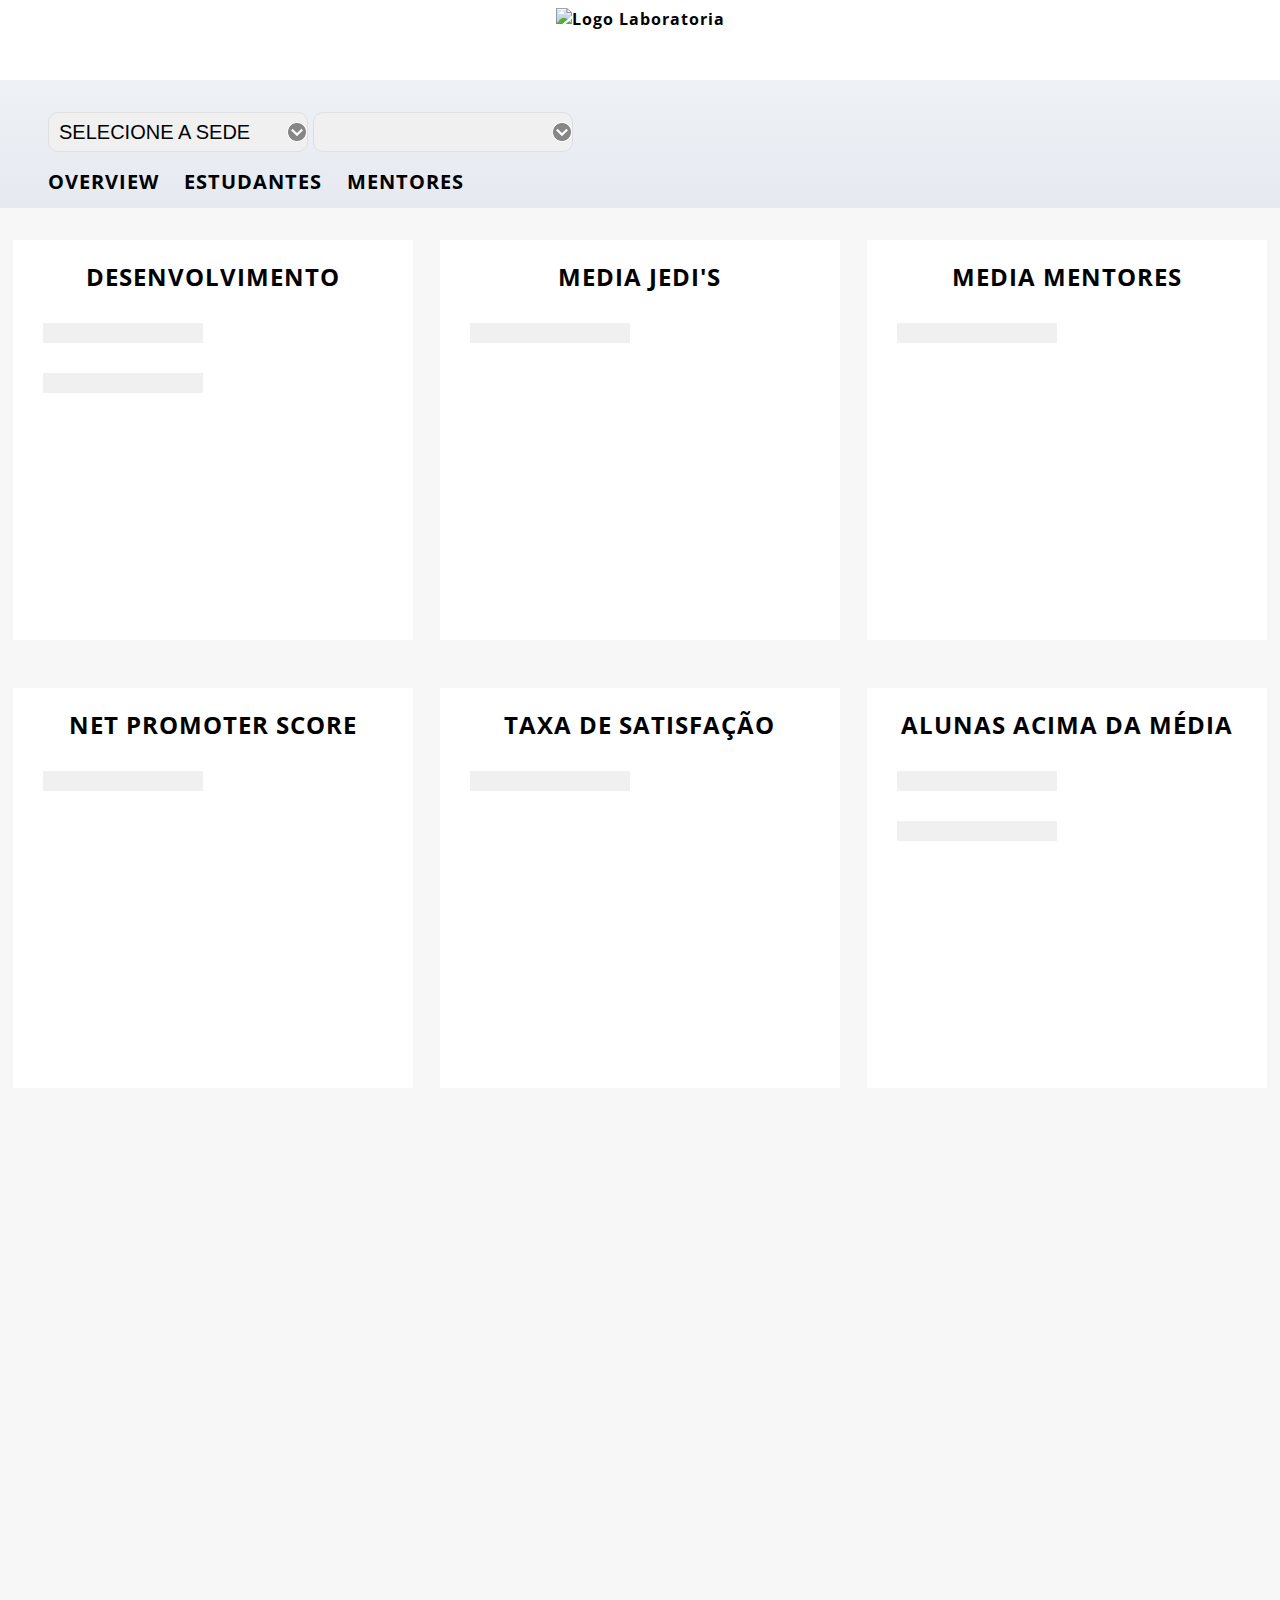
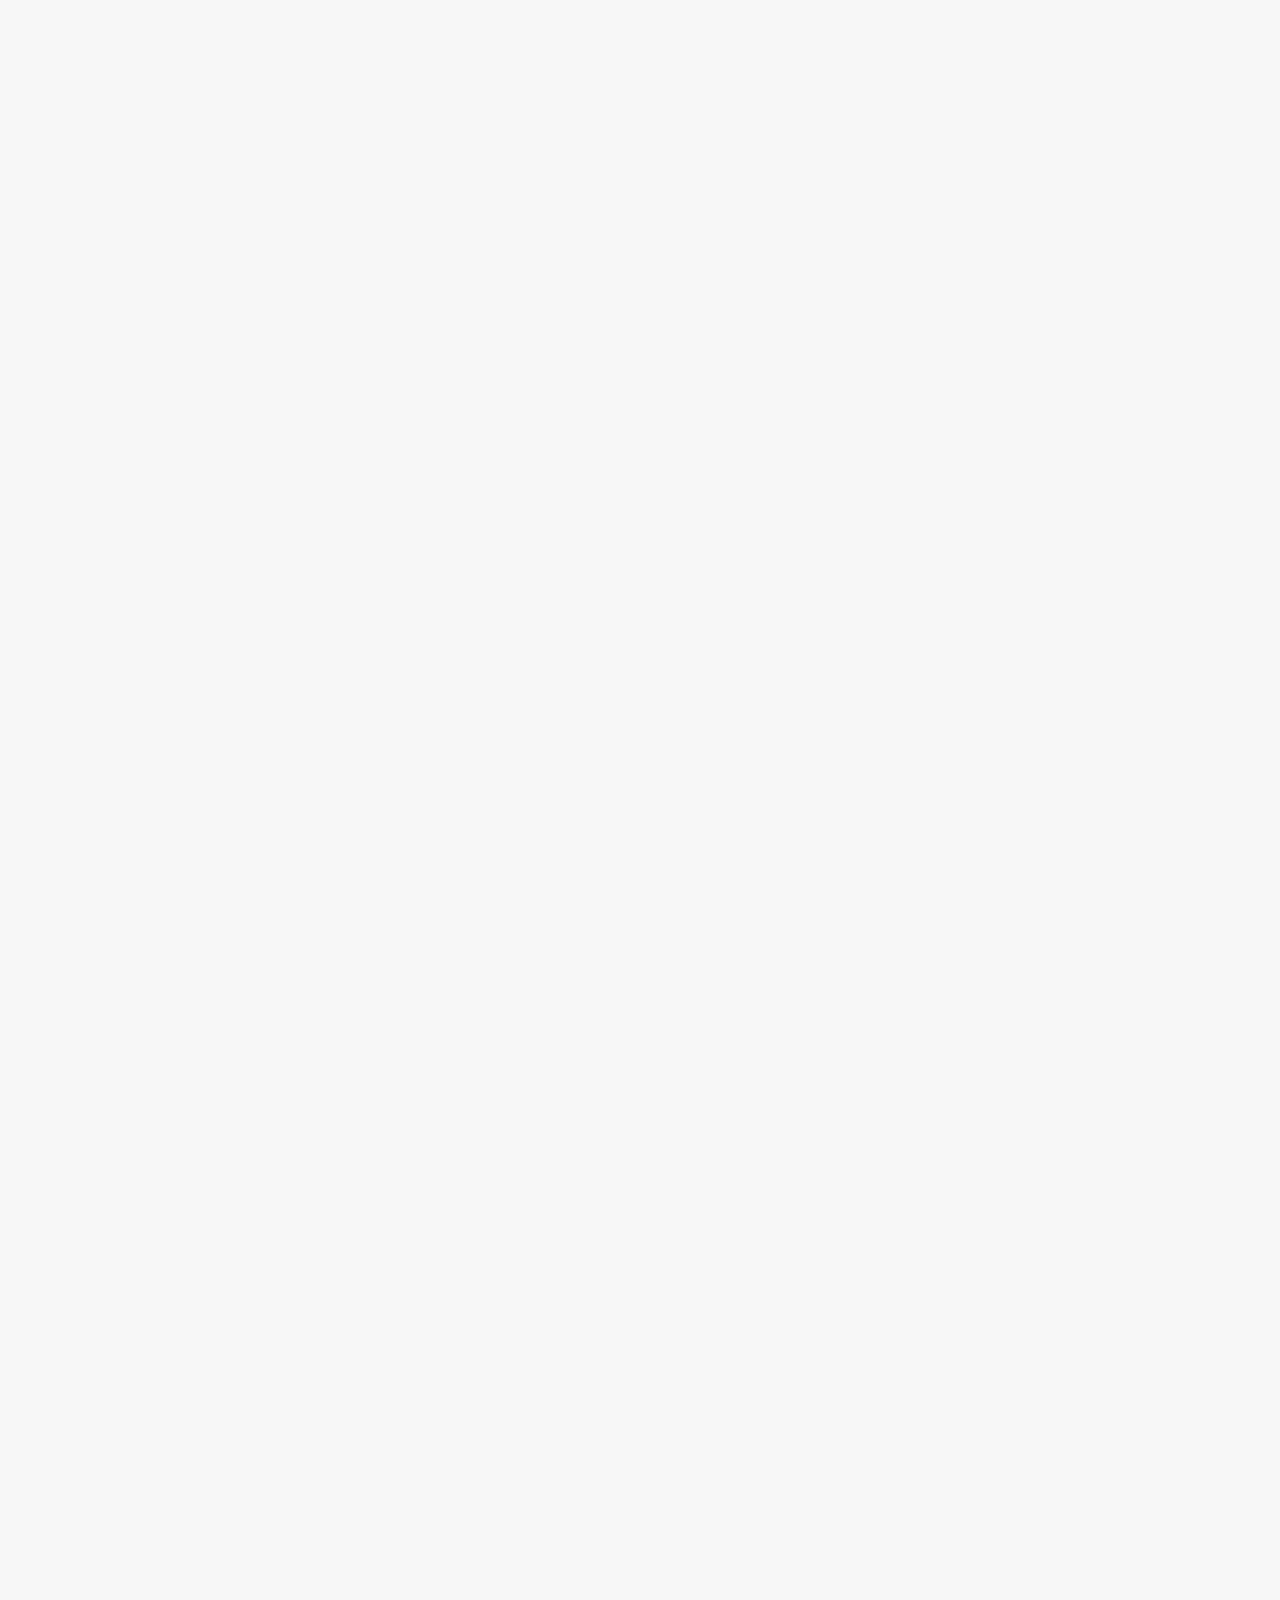
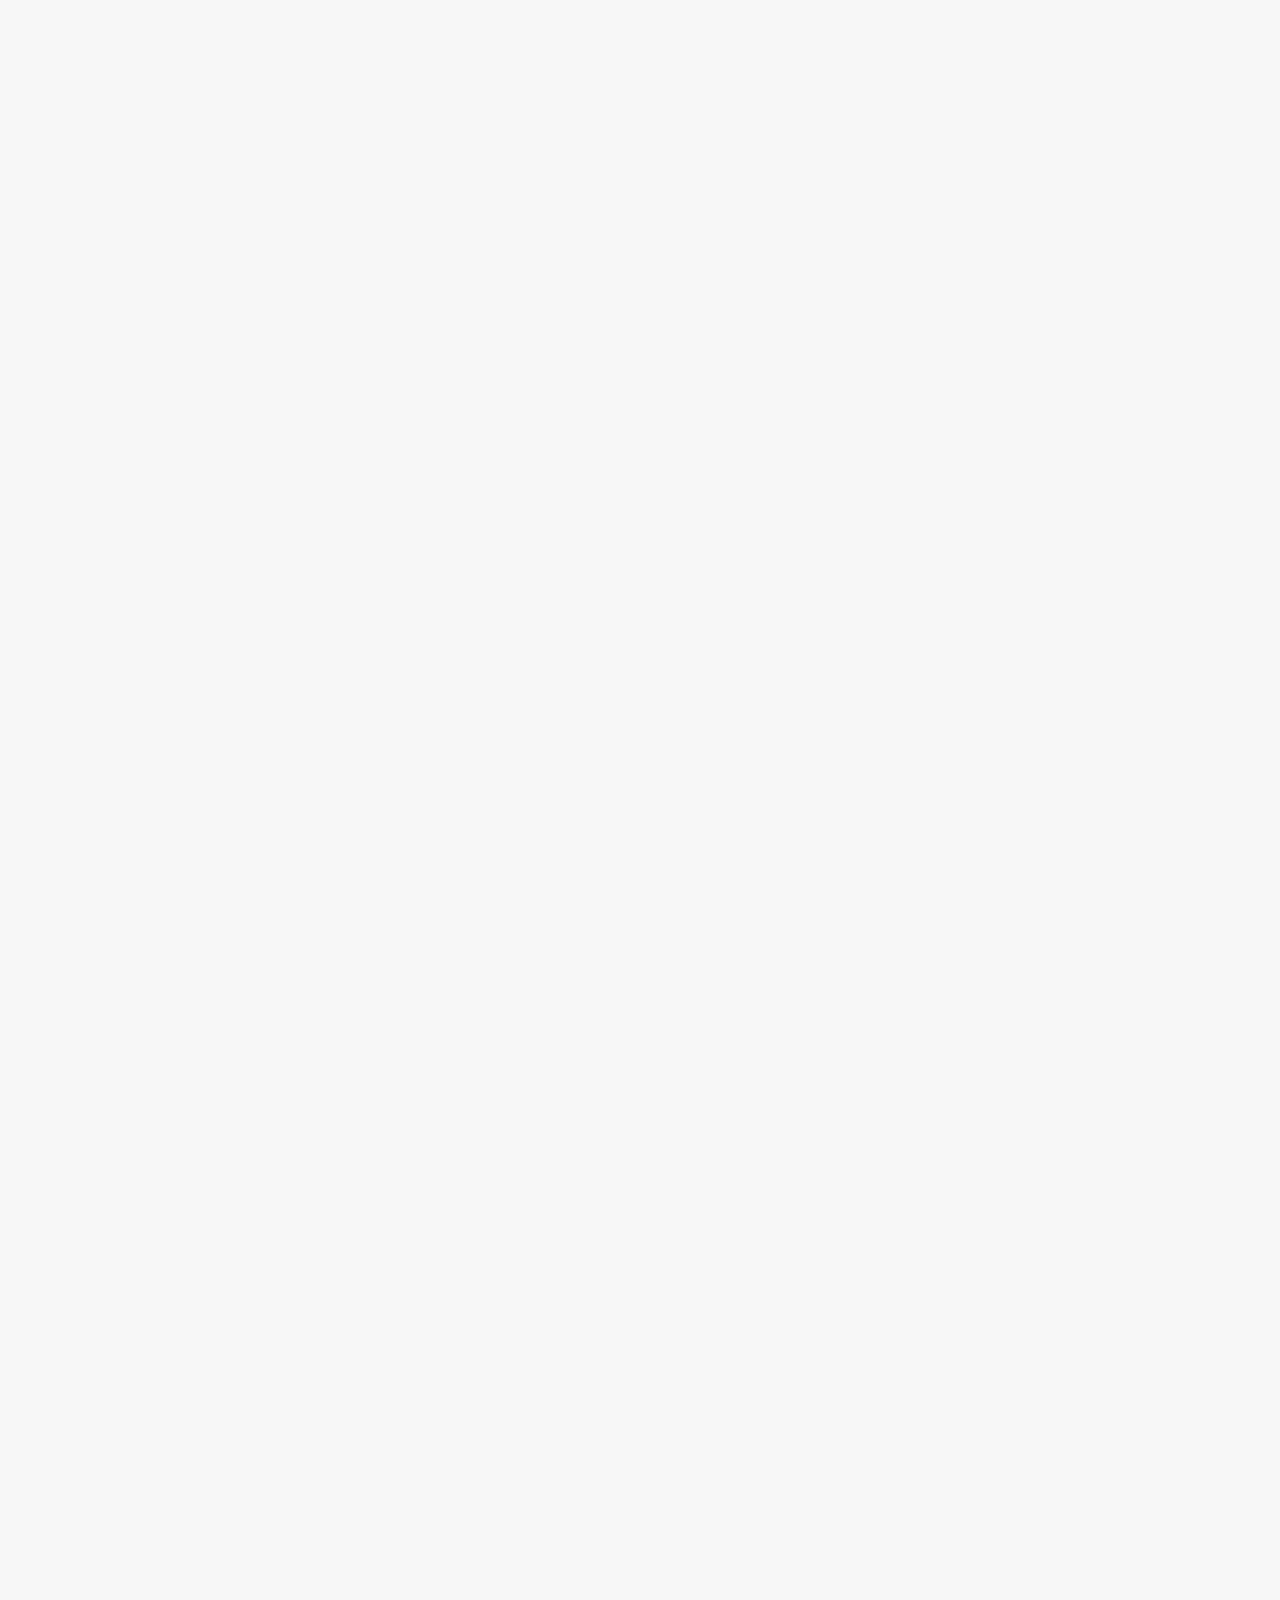
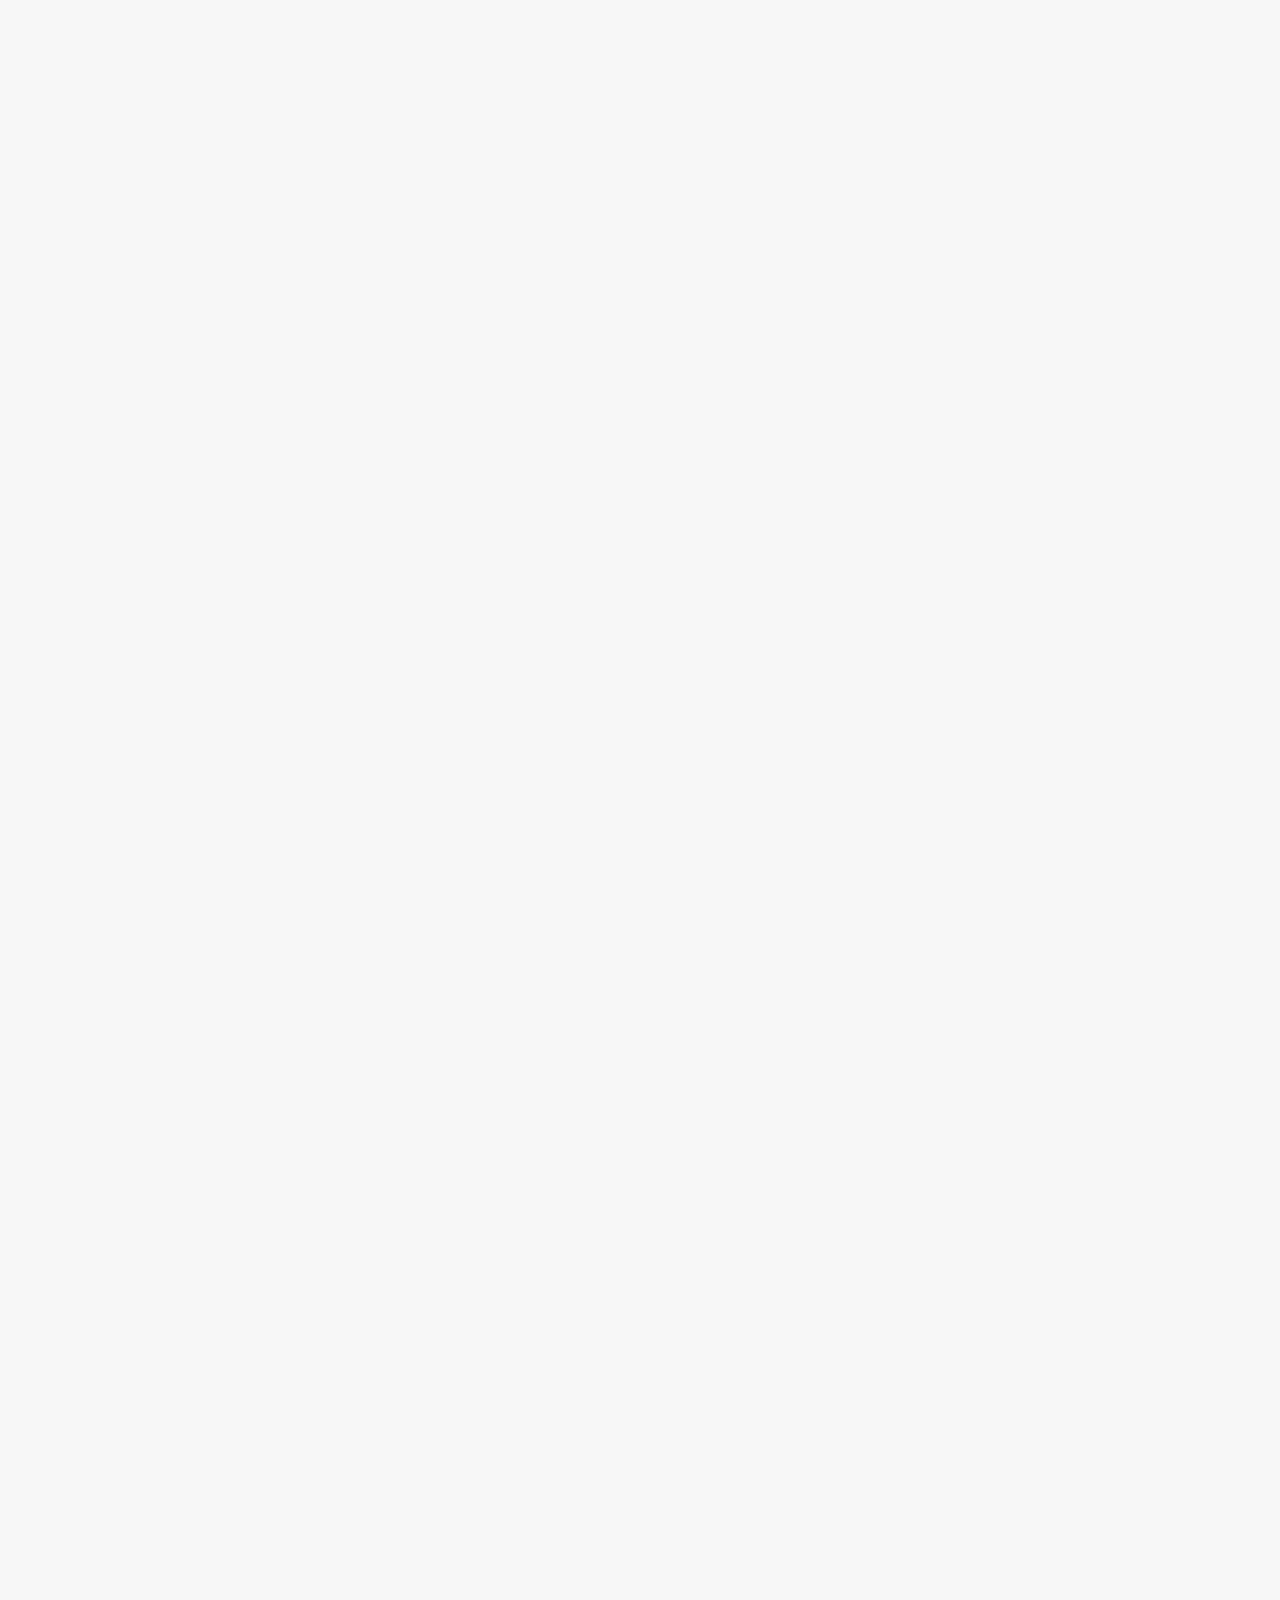
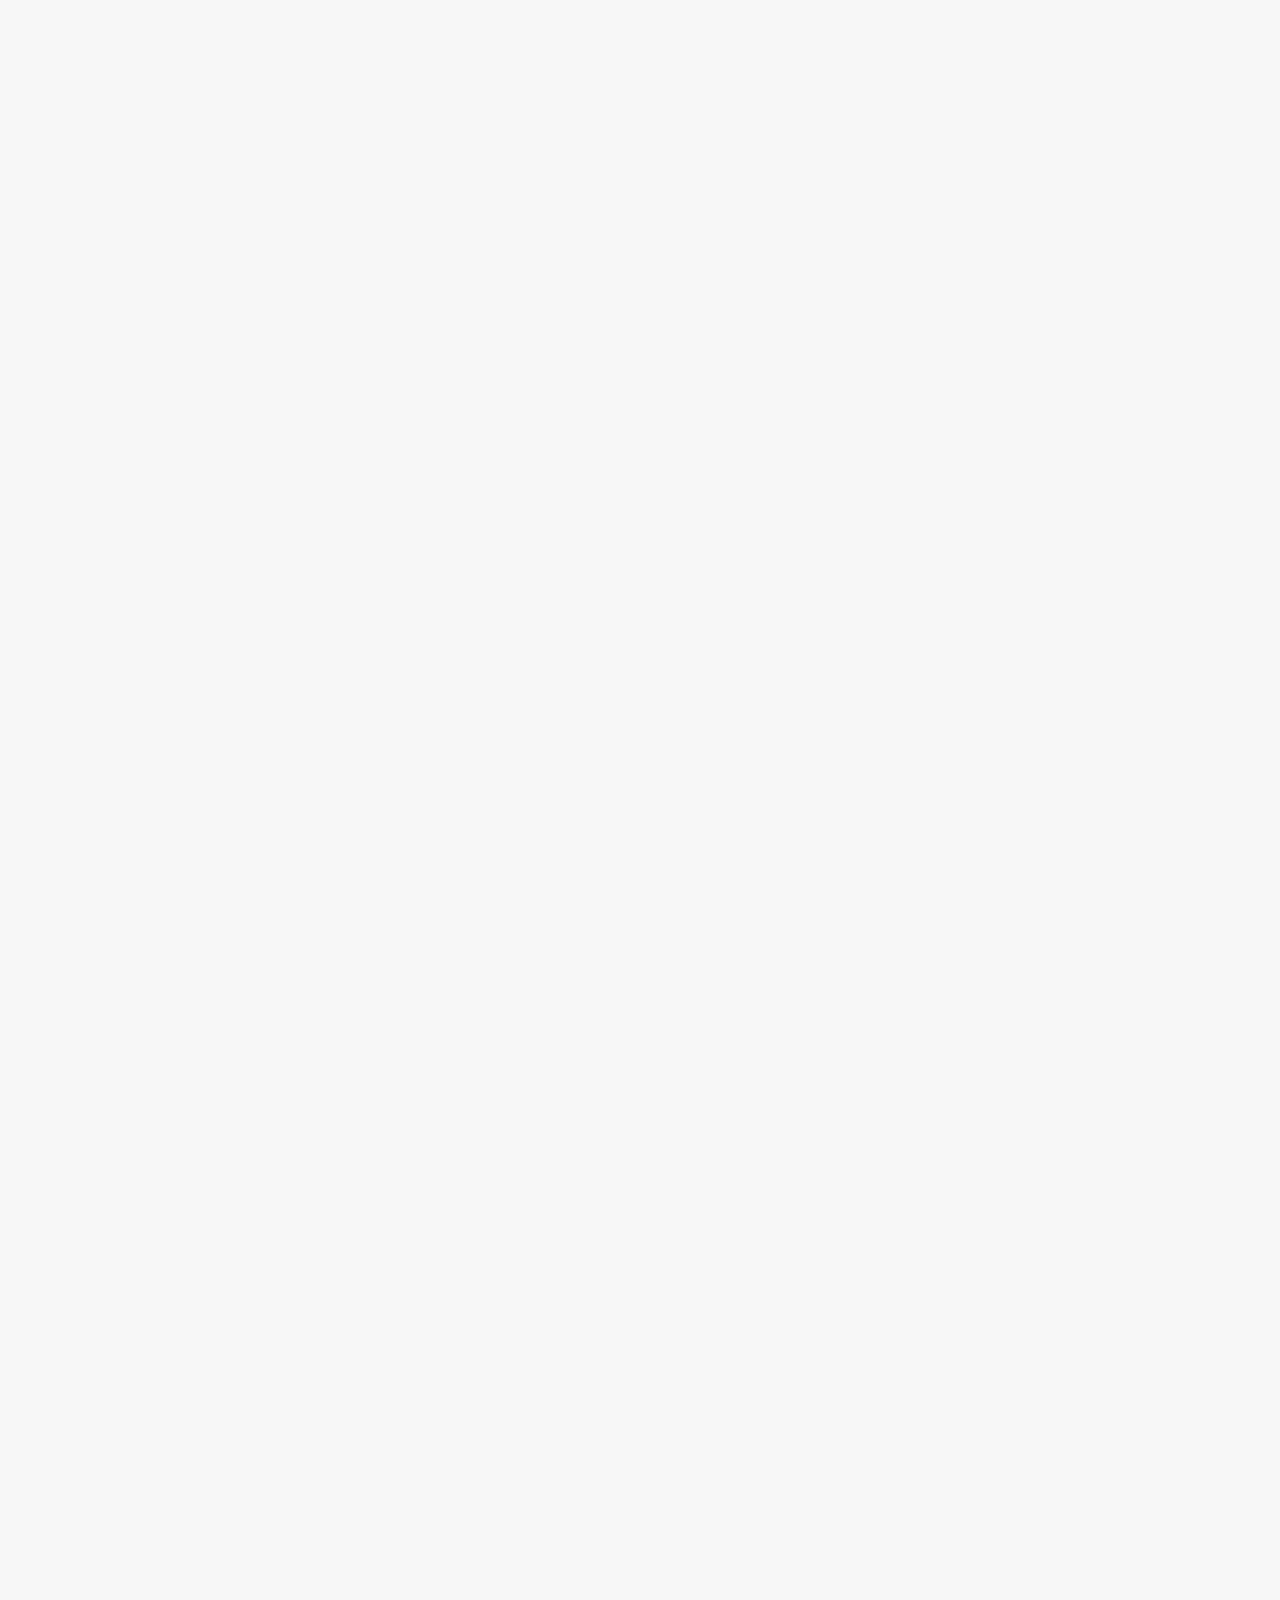
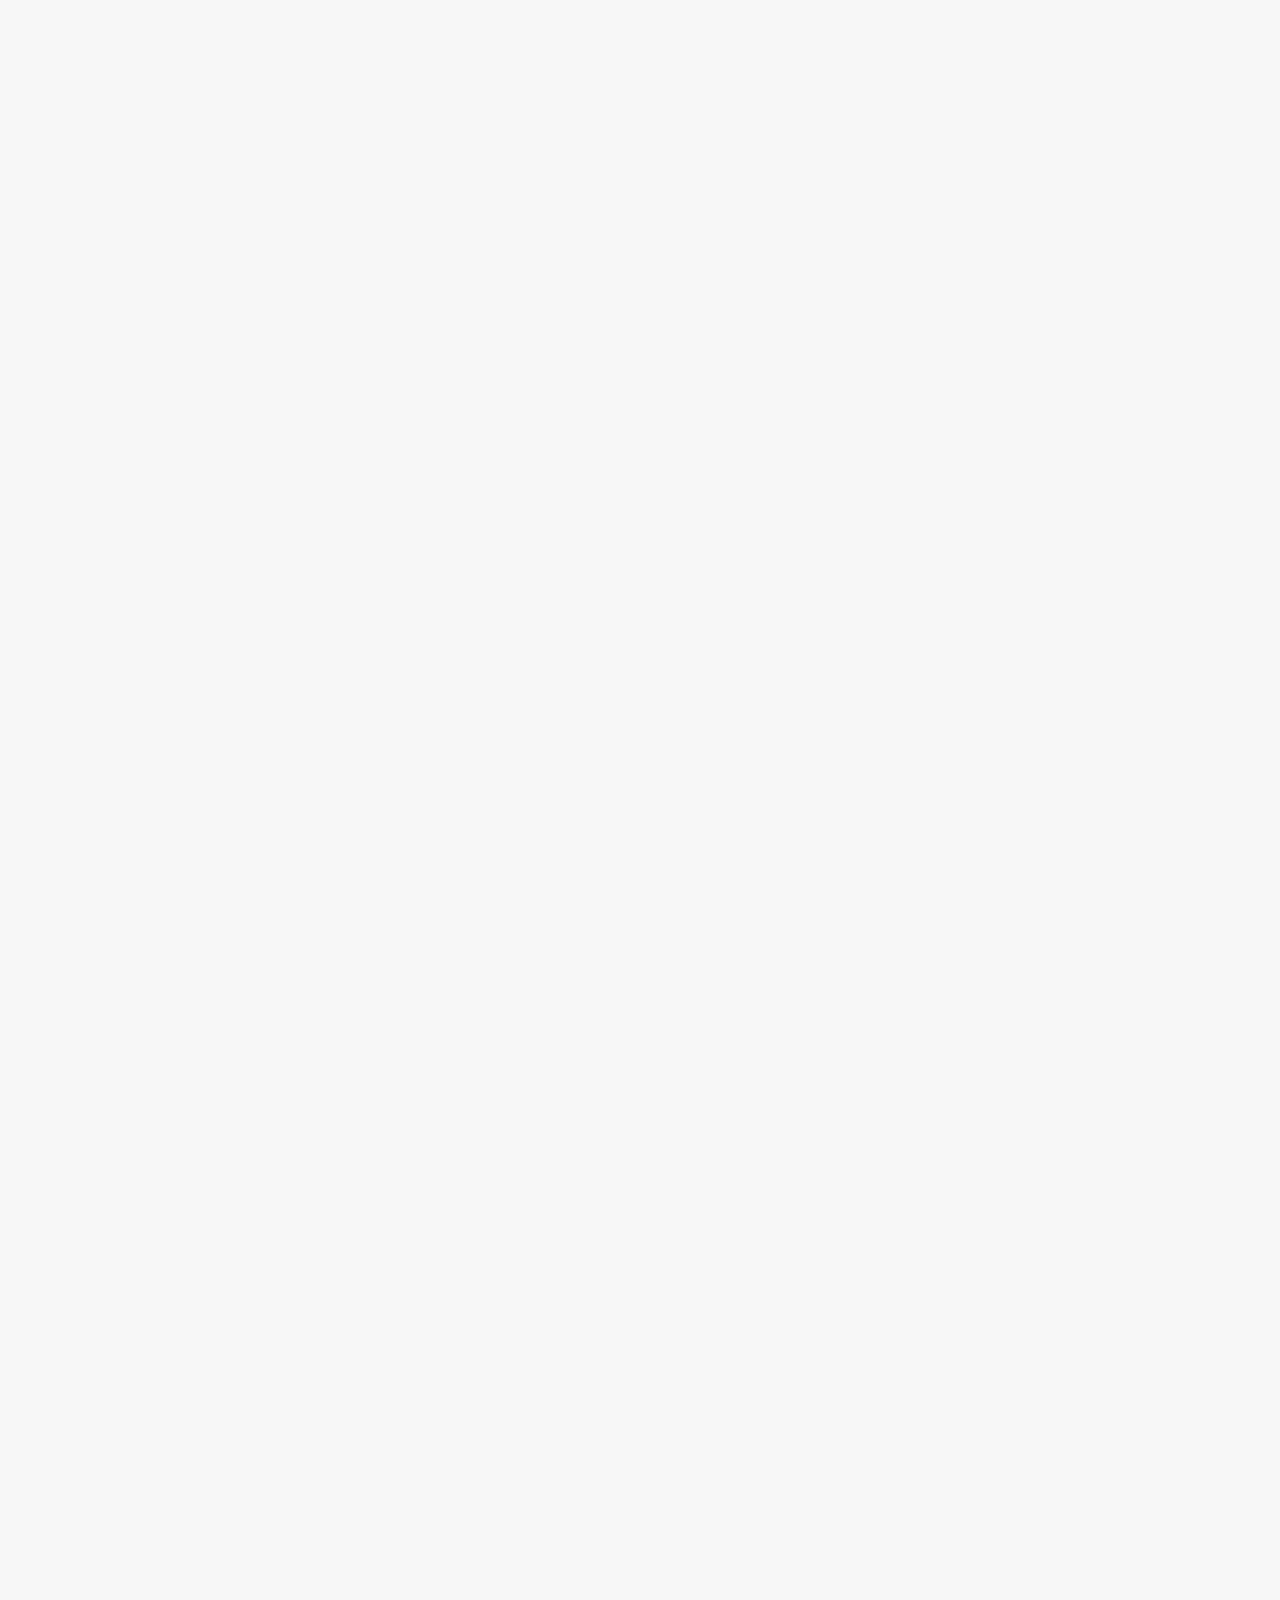
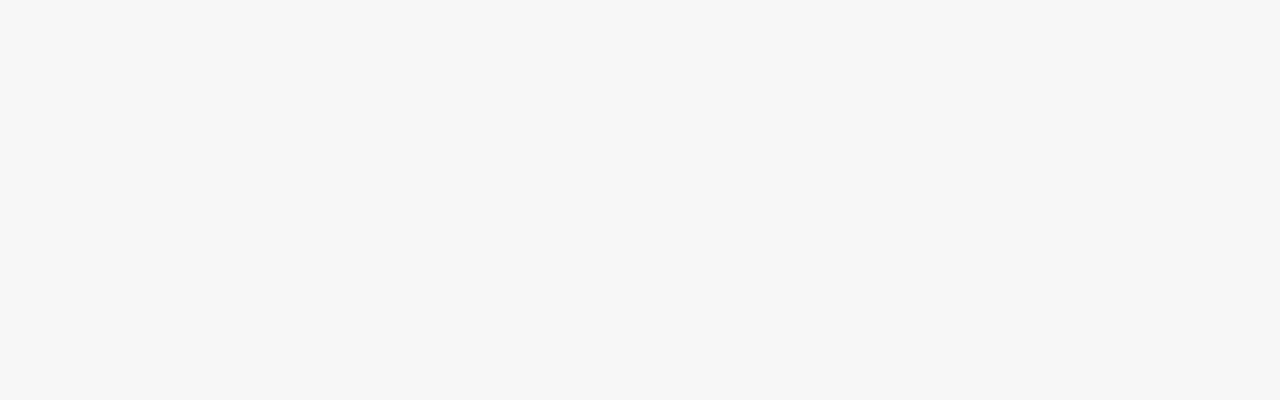
==== index.html @ a68b3c76 "Css modificado e JS com funções atualizadas" ====
<!DOCTYPE html>
<html>
  <head>
    <meta charset='utf-8'>
    <link rel='stylesheet' href='css/main.css'>
    <link href="https://fonts.googleapis.com/css?family=Open+Sans:400,700,800" rel="stylesheet">   
    <title>Data Dashboard</title>
  </head>
  <body>
    <header> 
      <img id ='logo-laboratoria' src="assets/images/logo-laboratoria.svg" alt="Logo Laboratoria">
  </header>
  <nav>      
  <select id="drop-menu" onchange="openDropMenu('drop-menu','drop-menu-2')">                
      <option value="none" selected>SELECIONE A SEDE</option>
      <option value="AQP">AREQUIPA</option>
      <option value="CDMX">CIDADE DO MÉXICO</option>
      <option value="LIM">LIMA</option>
      <option value="SCL">SANTIAGO DO CHILE</option>               
  </select>
  <select id="drop-menu-2"></select>
  <ul>
      <li>
          <a href="#">OVERVIEW</a>
      </li>
      <li>
          <a href="#">ESTUDANTES</a>
      </li>
      <li>
          <a href="#">MENTORES</a>
      </li>
  </ul>
</nav>

<section>
  <div id='medias'>
      <div class='overview'>
          <h2>DESENVOLVIMENTO</h2>
          <p id='enrolment'></p>
          <p id= 'drop-out' ></p>
      </div>
      <div class='overview'>
          <h2>MEDIA JEDI'S</h2>
          <p id='jedi-media'></p>
      </div>
      <div class='overview'>
          <h2>MEDIA MENTORES</h2>
          <p id ='mentors-media'></p>
      </div>
  </div>
  <!-- <div>
      <select id="drop-menu-3"></select>
  </div> -->
  <div id='medias'>
    <div class='overview'>
        <h2>NET PROMOTER SCORE</h2>
        <p id='nps'></p>
    </div>
    <div class='overview'>
        <h2>TAXA DE SATISFAÇÃO</h2>
        <p id='supera'></p>
    </div>
    <div class='overview'>
        <h2>ALUNAS ACIMA DA MÉDIA</h2>
        <p id ='above-grade'></p>
        <p id ='above-grade-percentual'></p>
    </div>
</div>
</section>
  
		
		<script src='./js/data.js'></script>
		<!-- Aquí va tus archivos JS -->
    <script src='./js/app.js'></script>
  </body>
</html>
---- css/main.css ----
body {
    margin: 0;
    font-family: 'Open Sans', sans-serif;;
    font-weight: 700;
    letter-spacing: 1px;
    background-color: #f7f7f7;
    height: 10000px;

}
body * {
    box-sizing: border-box;
}

header {
    display: flex;
    justify-content: center;
    position: fixed;
    height: 5em;
    width: 100%;
    padding-top: 0.5em;
    background-color: #fff;
    z-index: 1;
}

nav { 
    top: 5em;
    height: 8em;
    padding: 2em 0em 1em 3em;
    
    position: fixed;
    background-image: linear-gradient(to top, #e6e9f0 0%, #eef1f5 100%);
    
    width: 100%;
    z-index: 1;
}


 nav ul{
    margin: 0;
    padding: 1em 0px 0px 0px;   
 }

nav ul li {
    display: inline-block;
    list-style: none;
    font-size: 20px;
    padding-right: 1em;    
}

nav ul li a{
    text-decoration: none;
    color: #000;
    display: block;
}

nav ul li a:hover{
    border-bottom: 4px solid #ffe521;
}

select {
    background-color: transparent;
    border: none;
    height: 2em;
    overflow: hidden;
    font-size: 20px;
    border-radius: 10px;
    border: 1px solid #dfdfdf;
    background: url(../assets/images/arrow.png) no-repeat right #f0f0f0;
    background-size: 20px 20px;
    -webkit-appearance: none;
    -moz-appearance: none;
    padding-left: 10px;
    width: 13em;
}

select option:hover{
    background: #ffe521;
}

#medias{
    position: relative;
    top: 15em;
    display: flex;
    justify-content: space-around;
}

.overview {
    background-color: #fff;
    height: 400px;
    width: 400px;
    margin-bottom: 3em;
}

.overview h2{
    text-align: center;
}


.overview p{
    background-color: #f0f0f0;
    width: 160px;
    height: auto;
    text-align: center;
    padding: 10px;
    margin: 30px;

}

#drop-menu-3{
    position: relative;
    top: 500px;
}
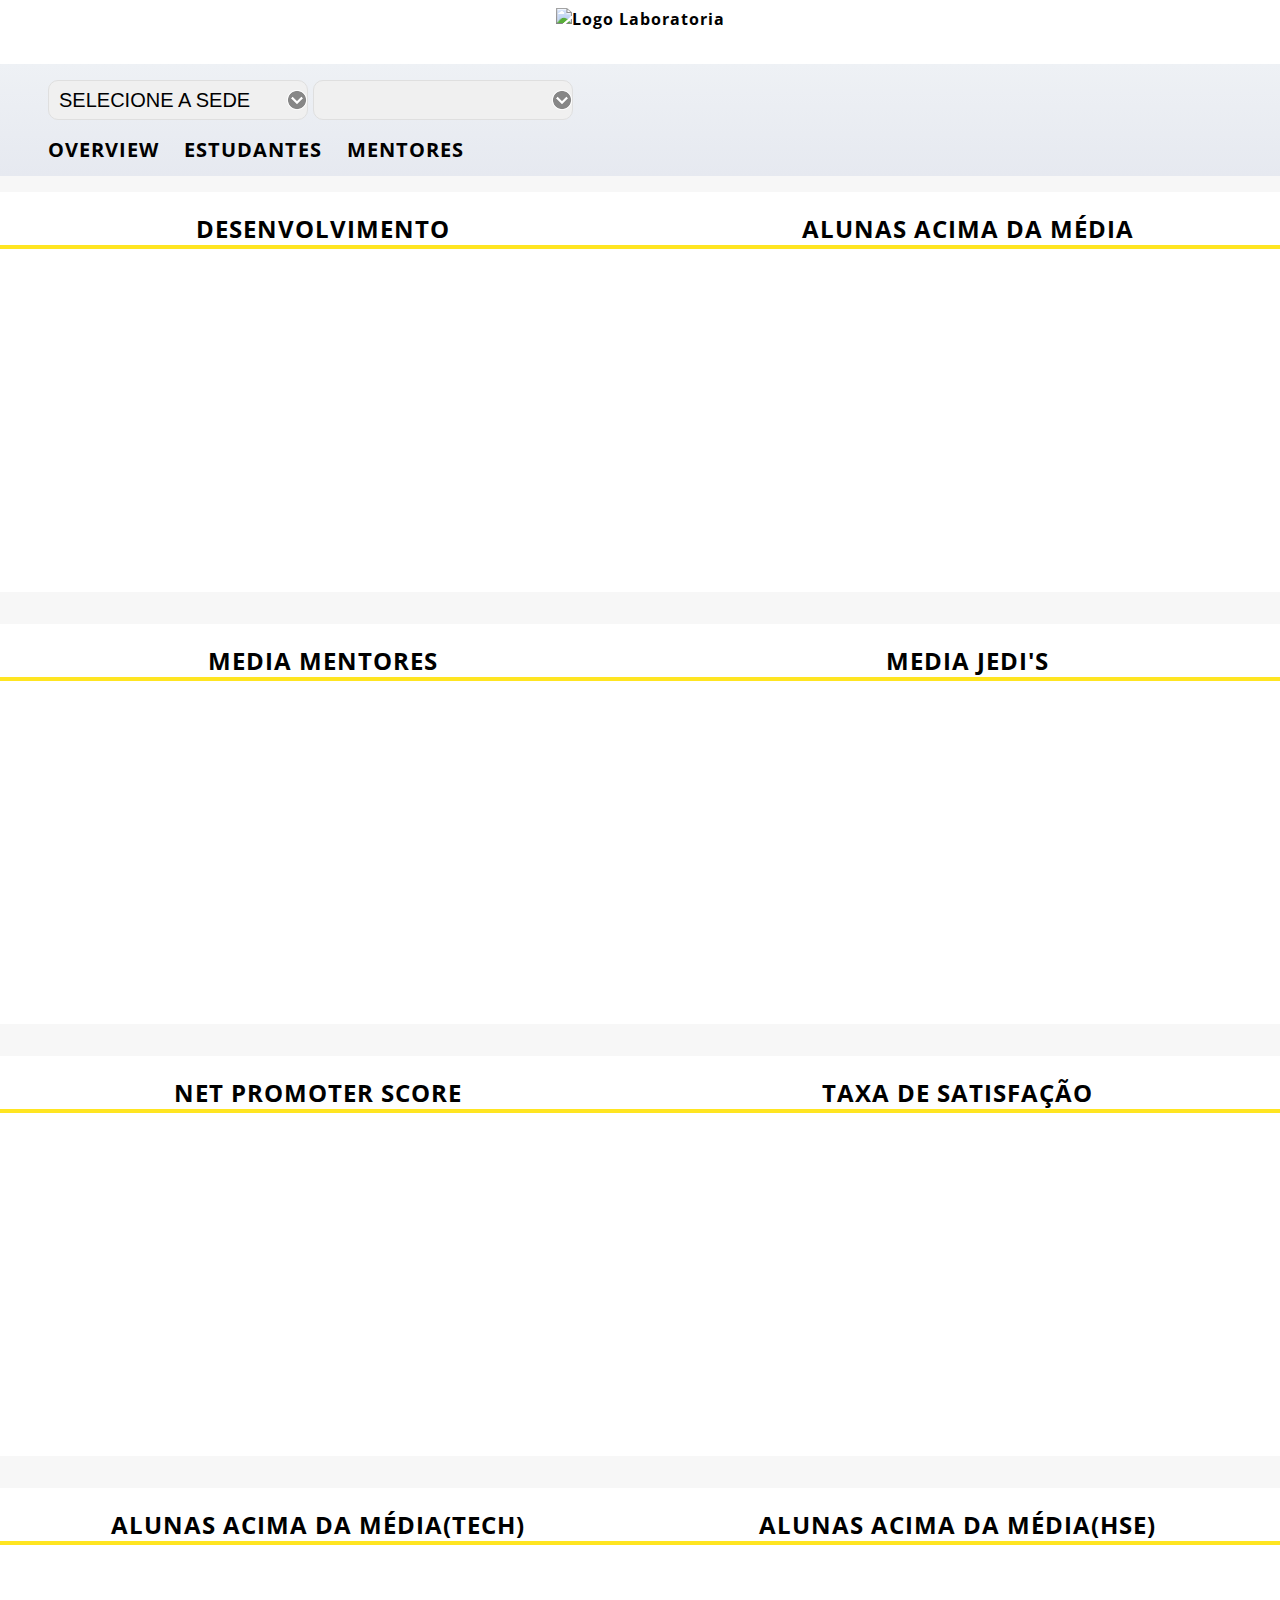
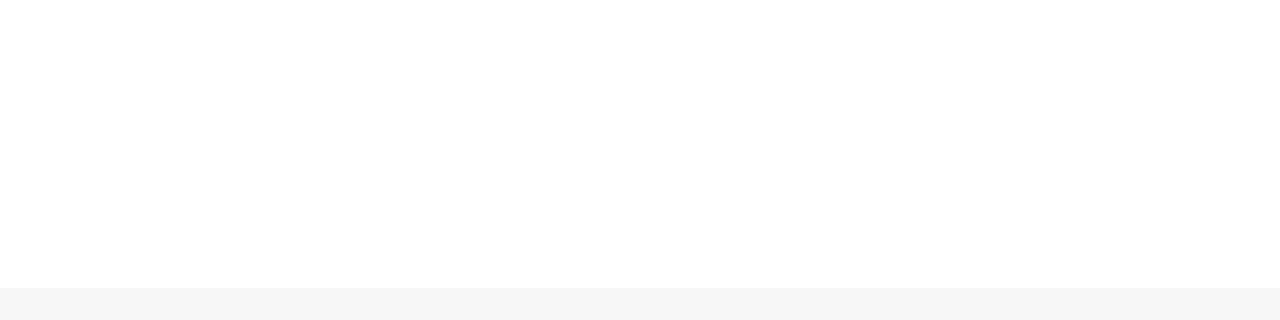
==== commit fd2134bd: "CSS Atualizado e Gráficos" ====
--- a/index.html
+++ b/index.html
@@ -9,68 +9,110 @@
   <body>
     <header> 
       <img id ='logo-laboratoria' src="assets/images/logo-laboratoria.svg" alt="Logo Laboratoria">
-  </header>
-  <nav>      
-  <select id="drop-menu" onchange="openDropMenu('drop-menu','drop-menu-2')">                
-      <option value="none" selected>SELECIONE A SEDE</option>
-      <option value="AQP">AREQUIPA</option>
-      <option value="CDMX">CIDADE DO MÉXICO</option>
-      <option value="LIM">LIMA</option>
-      <option value="SCL">SANTIAGO DO CHILE</option>               
-  </select>
-  <select id="drop-menu-2"></select>
-  <ul>
-      <li>
-          <a href="#">OVERVIEW</a>
-      </li>
-      <li>
-          <a href="#">ESTUDANTES</a>
-      </li>
-      <li>
-          <a href="#">MENTORES</a>
-      </li>
-  </ul>
-</nav>
-
-<section>
-  <div id='medias'>
-      <div class='overview'>
+    </header>
+    <nav>      
+      <select id="drop-menu" onchange="openDropMenu('drop-menu','drop-menu-2')">                
+        <option value="none" selected>SELECIONE A SEDE</option>
+        <option value="AQP">AREQUIPA</option>
+        <option value="CDMX">CIDADE DO MÉXICO</option>
+        <option value="LIM">LIMA</option>
+        <option value="SCL">SANTIAGO DO CHILE</option>               
+      </select>
+      <select id="drop-menu-2"></select>
+      <ul>
+        <li>
+          <a href="index.html">OVERVIEW</a>
+        </li>
+        <li>
+          <a href="estudantes.html">ESTUDANTES</a>
+        </li>
+        <li>
+          <a href="mentores.html">MENTORES</a>
+        </li>
+      </ul>
+    </nav>
+    <section>
+      <div id='medias'>
+        <div class='overview'>
           <h2>DESENVOLVIMENTO</h2>
-          <p id='enrolment'></p>
-          <p id= 'drop-out' ></p>
+          <div class='overview-2'>
+            <div>
+              <p id='enrolment'></p>
+              <p id= 'drop-out' ></p> 
+            </div>  
+            <div id="container" class='graphics'></div>
+          </div>          
+        </div>
+        <div class='overview'>
+          <h2>ALUNAS ACIMA DA MÉDIA</h2>
+          <div class='overview-2'>
+            <div>
+              <p id ='above-grade'></p>
+              <p id ='above-grade-percentual'></p>
+            </div>
+            <div id="container-2" class='graphics'></div>
+          </div>
+        </div>      
       </div>
-      <div class='overview'>
+      <div id='medias'>
+        <div class='overview'>
+          <h2>MEDIA MENTORES</h2>
+          <div class='overview-2'>
+            <div>
+              <p id ='mentors-media'></p>
+            </div>
+            <div id="container-3" class="graphics"></div>
+          </div>  
+        </div>
+        <div class='overview'>
           <h2>MEDIA JEDI'S</h2>
-          <p id='jedi-media'></p>
+          <div class='overview-2'>
+            <div>
+              <p id='jedi-media'></p>              
+            </div>
+            <div id="container-4" class="graphics"></div>
+          </div>          
+        </div>
       </div>
-      <div class='overview'>
-          <h2>MEDIA MENTORES</h2>
-          <p id ='mentors-media'></p>
+      <!-- <div>
+          <select id="drop-menu-3"></select>
+      </div> -->
+      <div id='medias'>
+        <div class='overview'>
+          <h2>NET PROMOTER SCORE</h2>
+          <p id='nps'></p>
+        </div>
+        <div class='overview'>
+          <h2>TAXA DE SATISFAÇÃO</h2>
+          <div class='overview-2'>
+            <div>
+              <p id='supera'></p>
+            </div>
+             <div id="container-5" class="graphics"></div>
+          </div>         
+        </div>    
       </div>
-  </div>
-  <!-- <div>
-      <select id="drop-menu-3"></select>
-  </div> -->
-  <div id='medias'>
-    <div class='overview'>
-        <h2>NET PROMOTER SCORE</h2>
-        <p id='nps'></p>
-    </div>
-    <div class='overview'>
-        <h2>TAXA DE SATISFAÇÃO</h2>
-        <p id='supera'></p>
-    </div>
-    <div class='overview'>
-        <h2>ALUNAS ACIMA DA MÉDIA</h2>
-        <p id ='above-grade'></p>
-        <p id ='above-grade-percentual'></p>
-    </div>
-</div>
-</section>
-  
-		
+      <div id='medias'>
+          <div class='overview'>
+            <h2>ALUNAS ACIMA DA MÉDIA(TECH)</h2>
+            <p id='above-tech'></p>
+          </div>
+          <div class='overview'>
+            <h2>ALUNAS ACIMA DA MÉDIA(HSE)</h2>
+            <div class='overview-2'>
+              <div>
+                <p id='above-hse'></p>
+              </div>
+               <div class="graphics"></div>
+            </div>         
+          </div>    
+        </div>
+    </section>
 		<script src='./js/data.js'></script>
-		<!-- Aquí va tus archivos JS -->
     <script src='./js/app.js'></script>
+    <script src="https://code.jquery.com/jquery-3.1.1.min.js"></script>
+    <script src="https://code.highcharts.com/highcharts.js"></script>
+    <script src="https://code.highcharts.com/modules/exporting.js"></script>
+    <script src="https://code.highcharts.com/modules/export-data.js"></script>
   </body>
 </html>
--- a/css/main.css
+++ b/css/main.css
@@ -4,7 +4,8 @@
     font-weight: 700;
     letter-spacing: 1px;
     background-color: #f7f7f7;
-    height: 10000px;
+    /* background-color: #f5e469; */
+    height: auto;
 
 }
 body * {
@@ -15,17 +16,19 @@
     display: flex;
     justify-content: center;
     position: fixed;
-    height: 5em;
+    height: 4em;
     width: 100%;
     padding-top: 0.5em;
     background-color: #fff;
+    /* background-color: #ffe521; */
     z-index: 1;
+
 }
 
 nav { 
-    top: 5em;
-    height: 8em;
-    padding: 2em 0em 1em 3em;
+    top: 4em;
+    height: 7em;
+    padding: 1em 0em 1em 3em;
     
     position: fixed;
     background-image: linear-gradient(to top, #e6e9f0 0%, #eef1f5 100%);
@@ -71,6 +74,7 @@
     -moz-appearance: none;
     padding-left: 10px;
     width: 13em;
+    outline: none;
 }
 
 select option:hover{
@@ -79,7 +83,7 @@
 
 #medias{
     position: relative;
-    top: 15em;
+    top: 12em;
     display: flex;
     justify-content: space-around;
 }
@@ -87,17 +91,18 @@
 .overview {
     background-color: #fff;
     height: 400px;
-    width: 400px;
-    margin-bottom: 3em;
+    width: 645px;
+    margin-bottom: 2em;
 }
 
 .overview h2{
     text-align: center;
+    border-bottom: 4px solid #ffe521;
 }
 
 
 .overview p{
-    background-color: #f0f0f0;
+    /* background-color: #f0f0f0; */
     width: 160px;
     height: auto;
     text-align: center;
@@ -109,4 +114,27 @@
 #drop-menu-3{
     position: relative;
     top: 500px;
-}+}
+
+.graphics {
+    width: 430px;
+    height: 300px; 
+    margin: 0 auto;
+  }
+
+  .overview-2 {
+      display: flex;
+
+  }
+
+  #mentors-profile{
+      display: flex;
+      justify-content: space-around;
+      position: relative;
+      top: 15em;
+  }
+
+  #mentors-profile img {
+      height: 300px;
+      border-bottom: 5px solid #ffe521;
+  }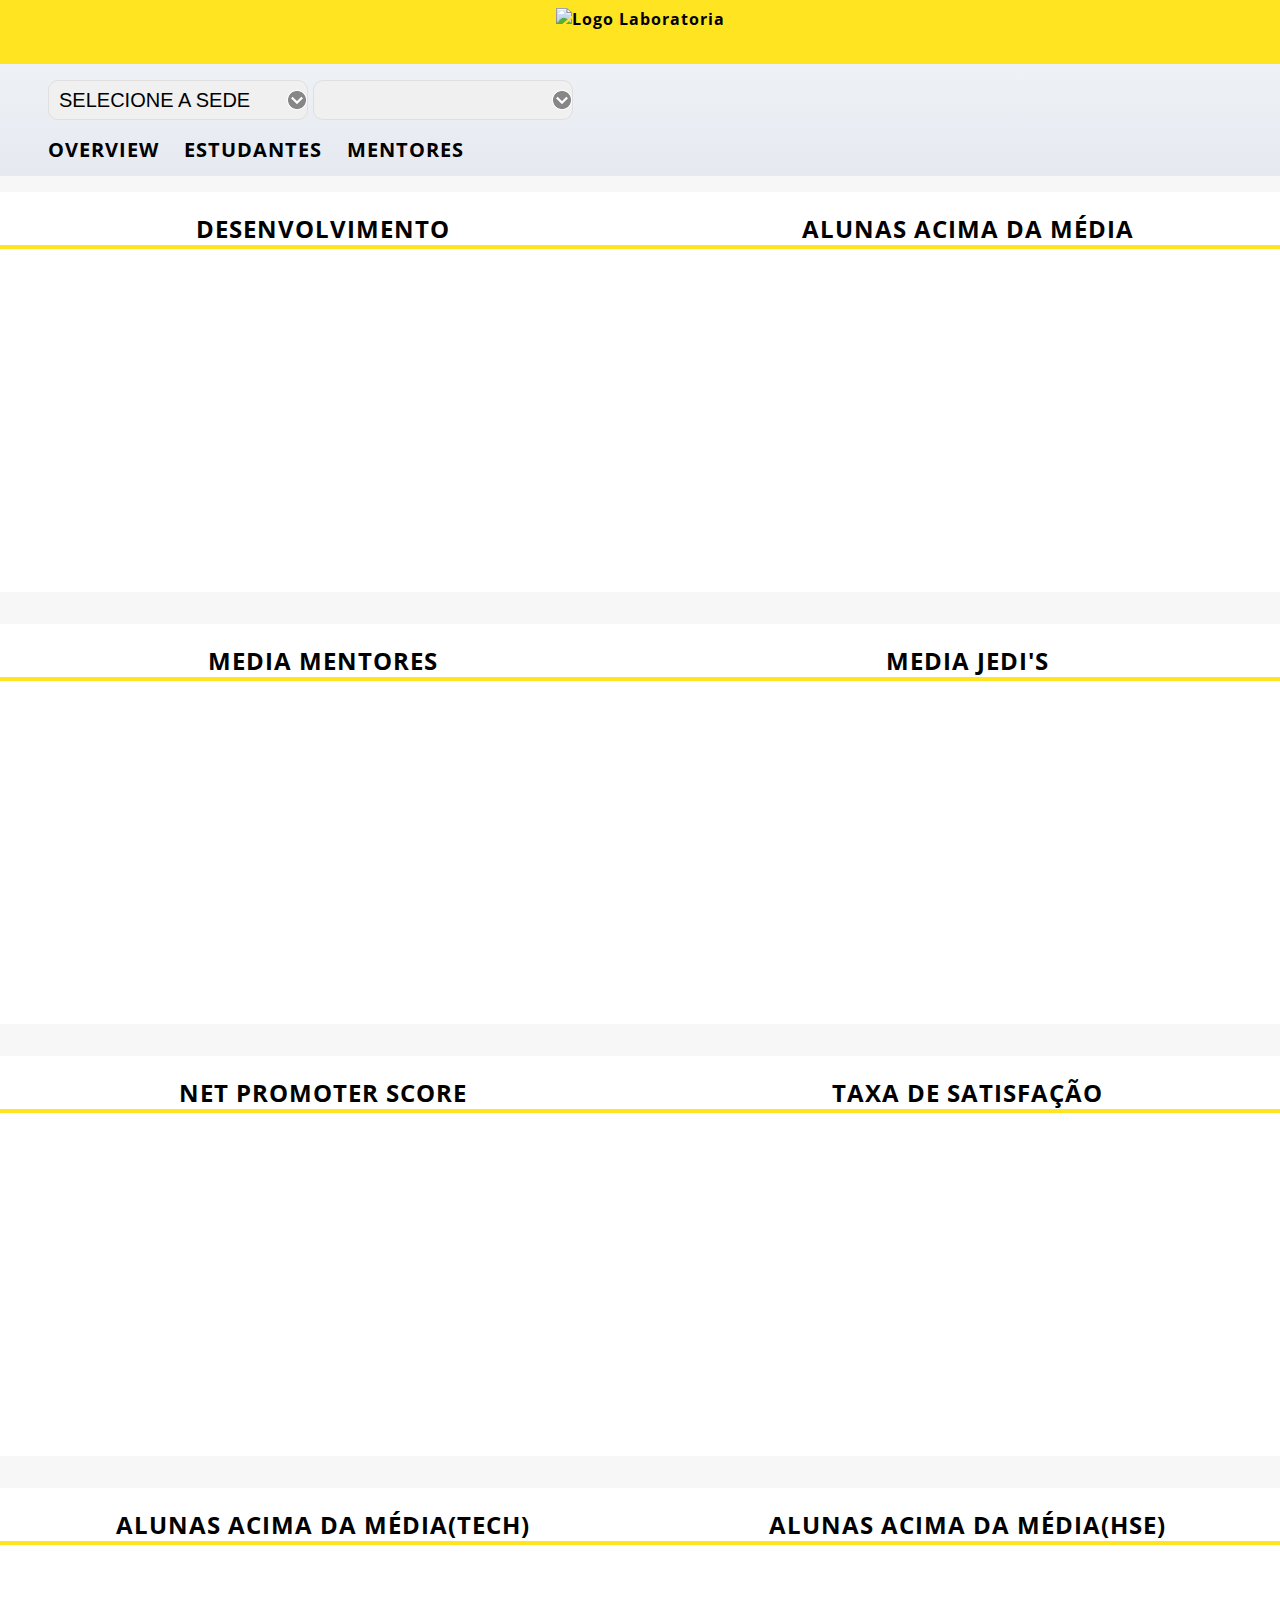
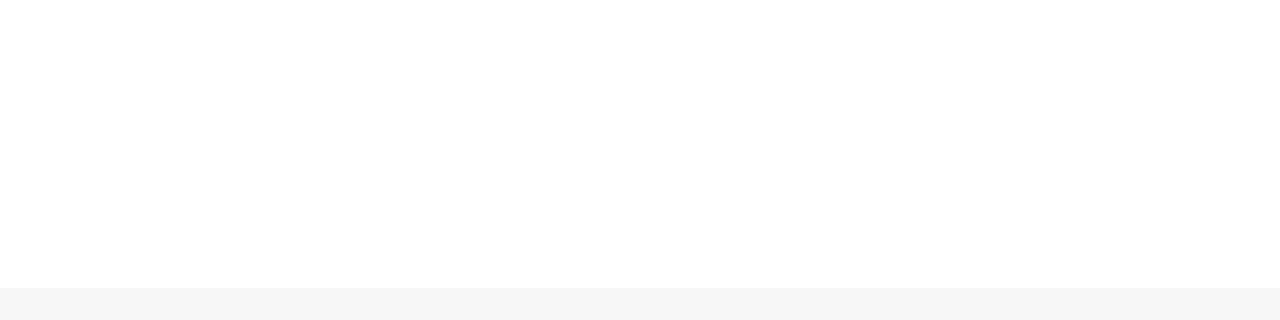
==== commit 082c9d0a: "Identado" ====
--- a/index.html
+++ b/index.html
@@ -74,13 +74,15 @@
           </div>          
         </div>
       </div>
-      <!-- <div>
-          <select id="drop-menu-3"></select>
-      </div> -->
       <div id='medias'>
         <div class='overview'>
           <h2>NET PROMOTER SCORE</h2>
-          <p id='nps'></p>
+          <div class='overview-2'>
+            <div>
+              <p id='nps'></p>
+            </div>
+            <div id='container-8' class="graphics"></div>
+          </div>          
         </div>
         <div class='overview'>
           <h2>TAXA DE SATISFAÇÃO</h2>
@@ -95,15 +97,22 @@
       <div id='medias'>
           <div class='overview'>
             <h2>ALUNAS ACIMA DA MÉDIA(TECH)</h2>
-            <p id='above-tech'></p>
+            <div class='overview-2'>
+              <div>
+                <p id='above-tech'></p>
+                <p id='above-tech-1'></p>
+              </div>
+              <div id='container-6' class="graphics"></div>
+            </div>   
           </div>
           <div class='overview'>
             <h2>ALUNAS ACIMA DA MÉDIA(HSE)</h2>
             <div class='overview-2'>
               <div>
                 <p id='above-hse'></p>
+                <p id='above-hse-1'></p>
               </div>
-               <div class="graphics"></div>
+              <div id='container-7' class="graphics"></div>
             </div>         
           </div>    
         </div>
--- a/css/main.css
+++ b/css/main.css
@@ -1,140 +1,133 @@
 body {
-    margin: 0;
+    background-color: #f7f7f7;
     font-family: 'Open Sans', sans-serif;;
     font-weight: 700;
+    height: auto;
     letter-spacing: 1px;
-    background-color: #f7f7f7;
-    /* background-color: #f5e469; */
-    height: auto;
+    margin: 0;
+}
 
-}
 body * {
     box-sizing: border-box;
 }
 
 header {
+    background-color: #ffe521;
     display: flex;
+    height: 4em;
     justify-content: center;
+    padding-top: 0.5em;
     position: fixed;
-    height: 4em;
-    width: 100%;
-    padding-top: 0.5em;
-    background-color: #fff;
-    /* background-color: #ffe521; */
-    z-index: 1;
-
-}
-
-nav { 
-    top: 4em;
-    height: 7em;
-    padding: 1em 0em 1em 3em;
-    
-    position: fixed;
-    background-image: linear-gradient(to top, #e6e9f0 0%, #eef1f5 100%);
-    
     width: 100%;
     z-index: 1;
 }
 
+nav { 
+    background-image: linear-gradient(to top, #e6e9f0 0%, #eef1f5 100%);
+    height: 7em;
+    padding: 1em 0em 1em 3em;
+    position: fixed;
+    top: 4em;
+    width: 100%;
+    z-index: 1;
+}
 
- nav ul{
+    nav ul {
     margin: 0;
     padding: 1em 0px 0px 0px;   
- }
+    }
 
-nav ul li {
-    display: inline-block;
-    list-style: none;
-    font-size: 20px;
-    padding-right: 1em;    
-}
+        nav ul li {
+            display: inline-block;
+            font-size: 20px;
+            list-style: none;
+            padding-right: 1em;    
+        }
 
-nav ul li a{
-    text-decoration: none;
-    color: #000;
-    display: block;
-}
+            nav ul li a {
+                color: #000;
+                display: block;
+                text-decoration: none;
+            }
 
-nav ul li a:hover{
-    border-bottom: 4px solid #ffe521;
-}
+                nav ul li a:hover {
+                    border-bottom: 4px solid #ffe521;
+                }
 
 select {
     background-color: transparent;
     border: none;
-    height: 2em;
-    overflow: hidden;
-    font-size: 20px;
     border-radius: 10px;
     border: 1px solid #dfdfdf;
     background: url(../assets/images/arrow.png) no-repeat right #f0f0f0;
     background-size: 20px 20px;
+    font-size: 20px;
+    height: 2em;
+    overflow: hidden;
+    outline: none;
+    padding-left: 10px;
     -webkit-appearance: none;
+    width: 13em;
     -moz-appearance: none;
-    padding-left: 10px;
-    width: 13em;
-    outline: none;
 }
 
-select option:hover{
-    background: #ffe521;
-}
+    select option:hover {
+        background: #ffe521;
+    }
 
-#medias{
+#medias {
+    display: flex;
+    justify-content: space-around;
     position: relative;
     top: 12em;
-    display: flex;
-    justify-content: space-around;
 }
 
 .overview {
     background-color: #fff;
     height: 400px;
+    margin-bottom: 2em;
     width: 645px;
-    margin-bottom: 2em;
 }
 
-.overview h2{
-    text-align: center;
-    border-bottom: 4px solid #ffe521;
-}
+    .overview h2{
+        border-bottom: 4px solid #ffe521;
+        text-align: center;
+    }
 
+    .overview p{
+        height: auto;
+        margin: 30px;
+        padding: 10px;
+        text-align: center;
+        width: 160px;
+    }
 
-.overview p{
-    /* background-color: #f0f0f0; */
-    width: 160px;
-    height: auto;
-    text-align: center;
-    padding: 10px;
-    margin: 30px;
-
-}
-
-#drop-menu-3{
+#drop-menu-3 {
     position: relative;
     top: 500px;
 }
 
 .graphics {
-    width: 430px;
     height: 300px; 
     margin: 0 auto;
-  }
+    width: 430px;
+}
 
-  .overview-2 {
-      display: flex;
+.overview-2 {
+    display: flex;
+}
 
-  }
+#mentors-profile {
+    display: flex;
+    justify-content: space-around;
+    position: relative;
+    top: 15em;
+}
 
-  #mentors-profile{
-      display: flex;
-      justify-content: space-around;
-      position: relative;
-      top: 15em;
-  }
+    #mentors-profile img {
+        height: 300px;
+        border-bottom: 5px solid #ffe521;
+    }
 
-  #mentors-profile img {
-      height: 300px;
-      border-bottom: 5px solid #ffe521;
-  }+  
+
